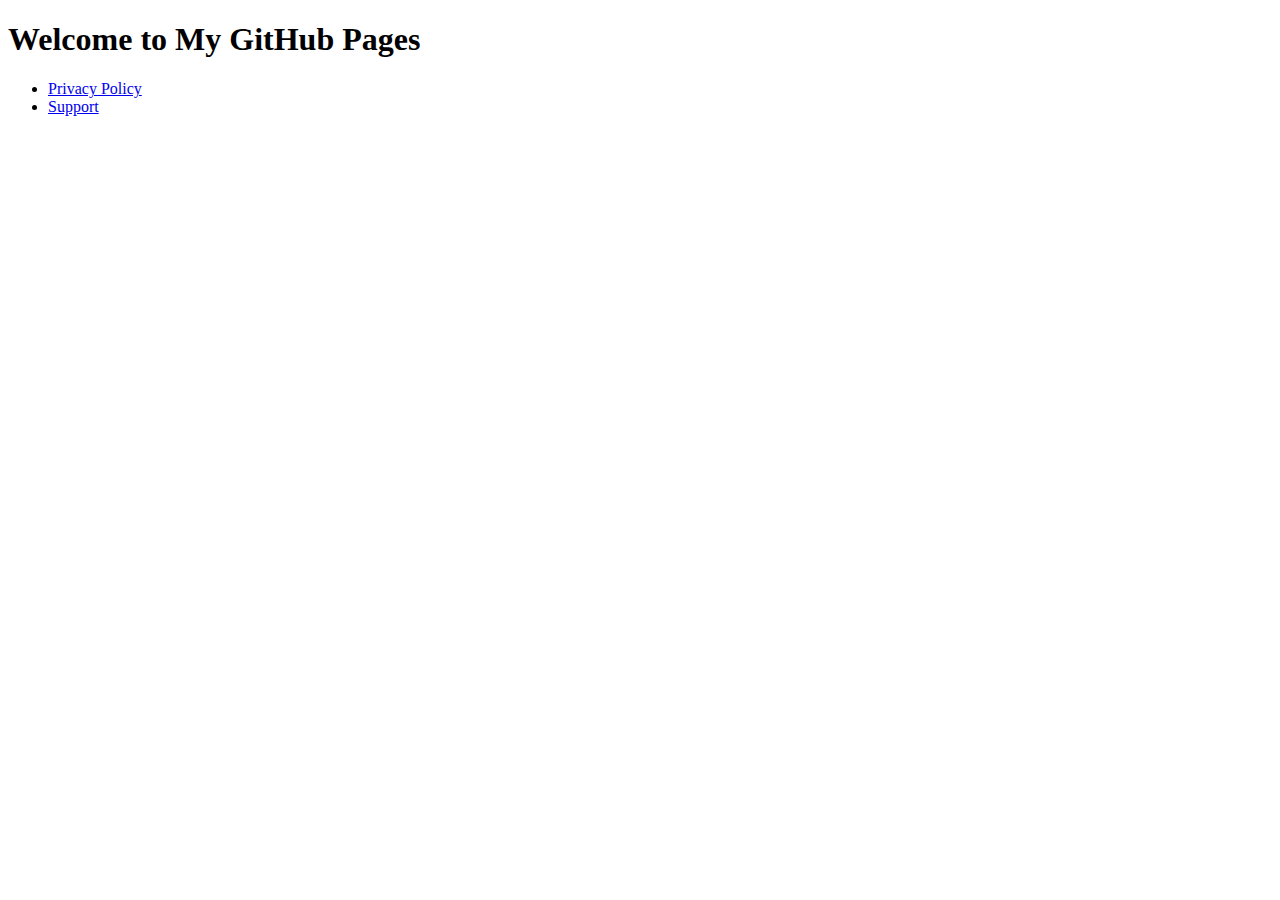
==== index.html @ 28d57e1f "Create index.html" ====
<!DOCTYPE html>
<html lang="en">
<head>
    <meta charset="UTF-8">
    <meta name="viewport" content="width=device-width, initial-scale=1.0">
    <title>Welcome to My GitHub Pages</title>
</head>
<body>
    <h1>Welcome to My GitHub Pages</h1>
    <ul>
        <li><a href="privacy-policy.html">Privacy Policy</a></li>
        <li><a href="support.html">Support</a></li>
    </ul>
</body>
</html>
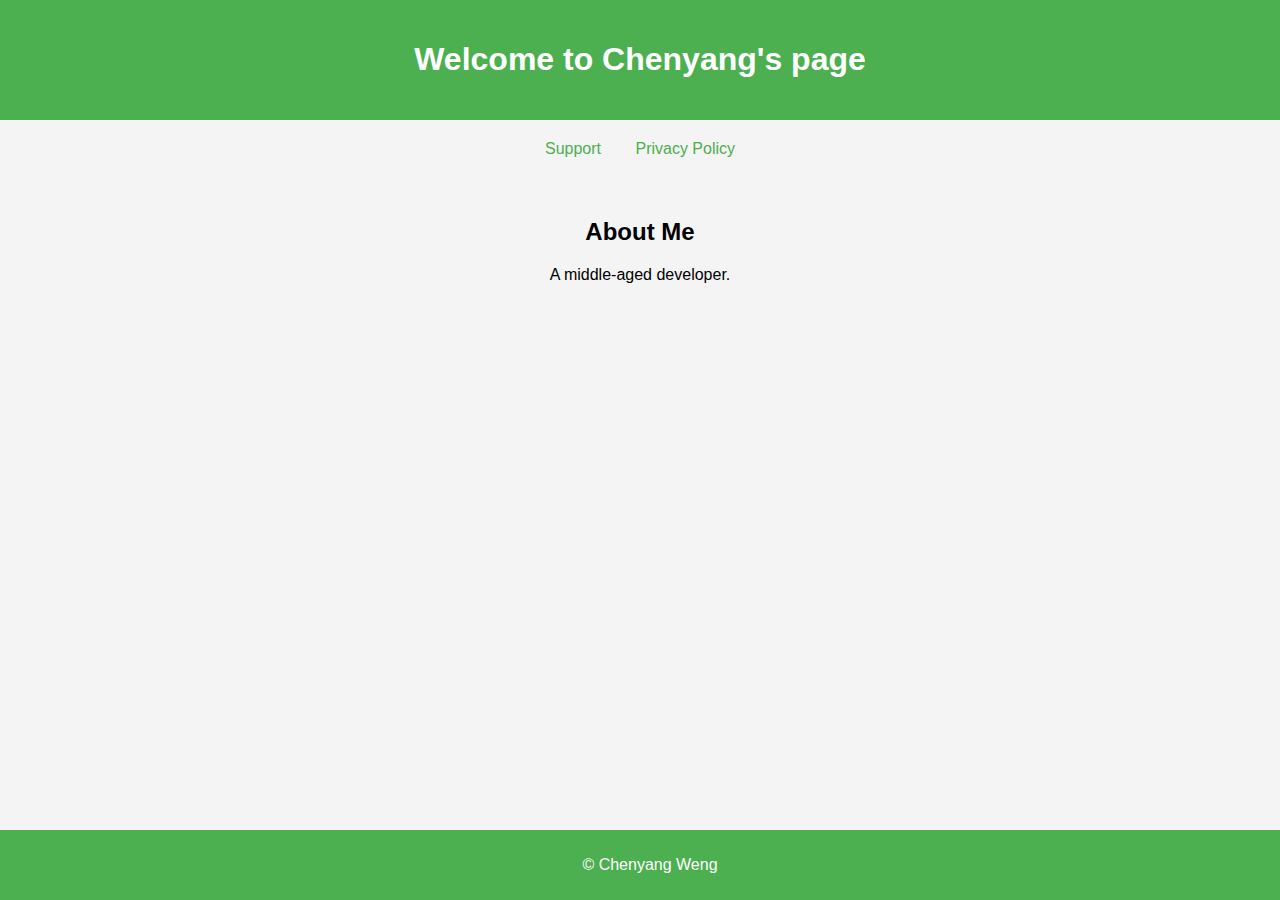
==== commit 26f8def5: "Reorganize page" ====
--- a/index.html
+++ b/index.html
@@ -3,13 +3,23 @@
 <head>
     <meta charset="UTF-8">
     <meta name="viewport" content="width=device-width, initial-scale=1.0">
-    <title>Welcome to My GitHub Pages</title>
+    <title>Welcome to Chenyang's page</title>
+    <link rel="stylesheet" href="css/styles.css">
 </head>
 <body>
-    <h1>Welcome to My GitHub Pages</h1>
-    <ul>
-        <li><a href="privacy-policy.html">Privacy Policy</a></li>
-        <li><a href="support.html">Support</a></li>
-    </ul>
+    <header>
+        <h1>Welcome to Chenyang's page</h1>
+    </header>
+    <nav>
+        <a href="common/support.html">Support</a>
+        <a href="common/privacy-policy.html">Privacy Policy</a>
+    </nav>
+    <section>
+        <h2>About Me</h2>
+        <p>A middle-aged developer.</p>
+    </section>
+    <footer>
+        <p>&copy; Chenyang Weng</p>
+    </footer>
 </body>
-</html>
+</html>--- a/css/styles.css
+++ b/css/styles.css
@@ -0,0 +1,34 @@
+body {
+    font-family: Arial, sans-serif;
+    margin: 0;
+    padding: 0;
+    background-color: #f4f4f4;
+}
+header {
+    background-color: #4CAF50;
+    color: white;
+    padding: 20px;
+    text-align: center;
+}
+nav {
+    margin: 20px;
+    text-align: center;
+}
+nav a {
+    margin: 0 15px;
+    text-decoration: none;
+    color: #4CAF50;
+}
+section {
+    padding: 20px;
+    text-align: center;
+}
+footer {
+    background-color: #4CAF50;
+    color: white;
+    padding: 10px;
+    text-align: center;
+    position: fixed;
+    width: 100%;
+    bottom: 0;
+}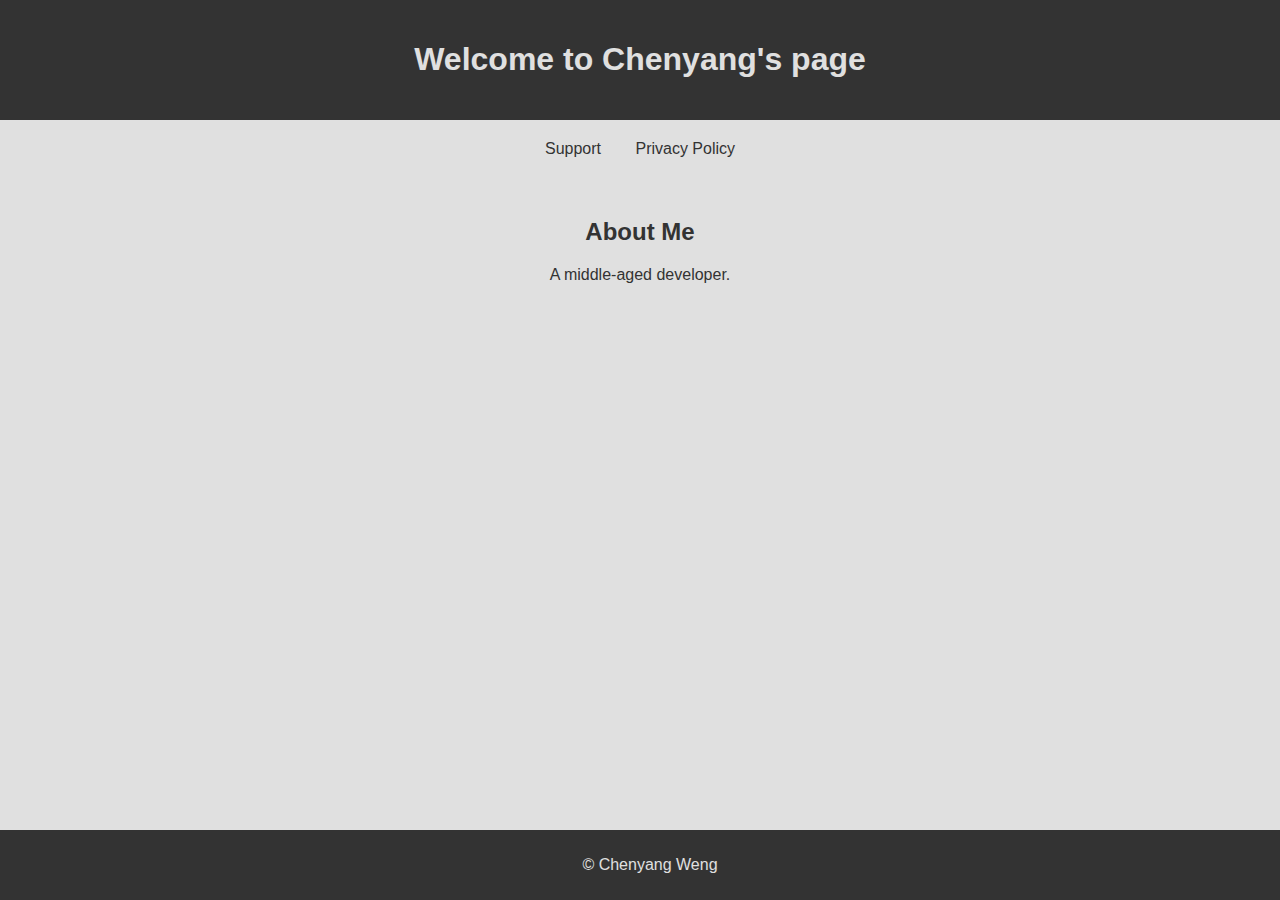
==== commit ef283080: "Use encoded mail address" ====
--- a/index.html
+++ b/index.html
@@ -1,11 +1,13 @@
 <!DOCTYPE html>
 <html lang="en">
+
 <head>
     <meta charset="UTF-8">
     <meta name="viewport" content="width=device-width, initial-scale=1.0">
     <title>Welcome to Chenyang's page</title>
     <link rel="stylesheet" href="css/styles.css">
 </head>
+
 <body>
     <header>
         <h1>Welcome to Chenyang's page</h1>
@@ -22,4 +24,5 @@
         <p>&copy; Chenyang Weng</p>
     </footer>
 </body>
+
 </html>--- a/css/styles.css
+++ b/css/styles.css
@@ -2,30 +2,36 @@
     font-family: Arial, sans-serif;
     margin: 0;
     padding: 0;
-    background-color: #f4f4f4;
+    background-color: #e0e0e0;
+    color: #333;
 }
+
 header {
-    background-color: #4CAF50;
-    color: white;
+    background-color: #333;
+    color: #e0e0e0;
     padding: 20px;
     text-align: center;
 }
+
 nav {
     margin: 20px;
     text-align: center;
 }
+
 nav a {
     margin: 0 15px;
     text-decoration: none;
-    color: #4CAF50;
+    color: #333;
 }
+
 section {
     padding: 20px;
     text-align: center;
 }
+
 footer {
-    background-color: #4CAF50;
-    color: white;
+    background-color: #333;
+    color: #e0e0e0;
     padding: 10px;
     text-align: center;
     position: fixed;
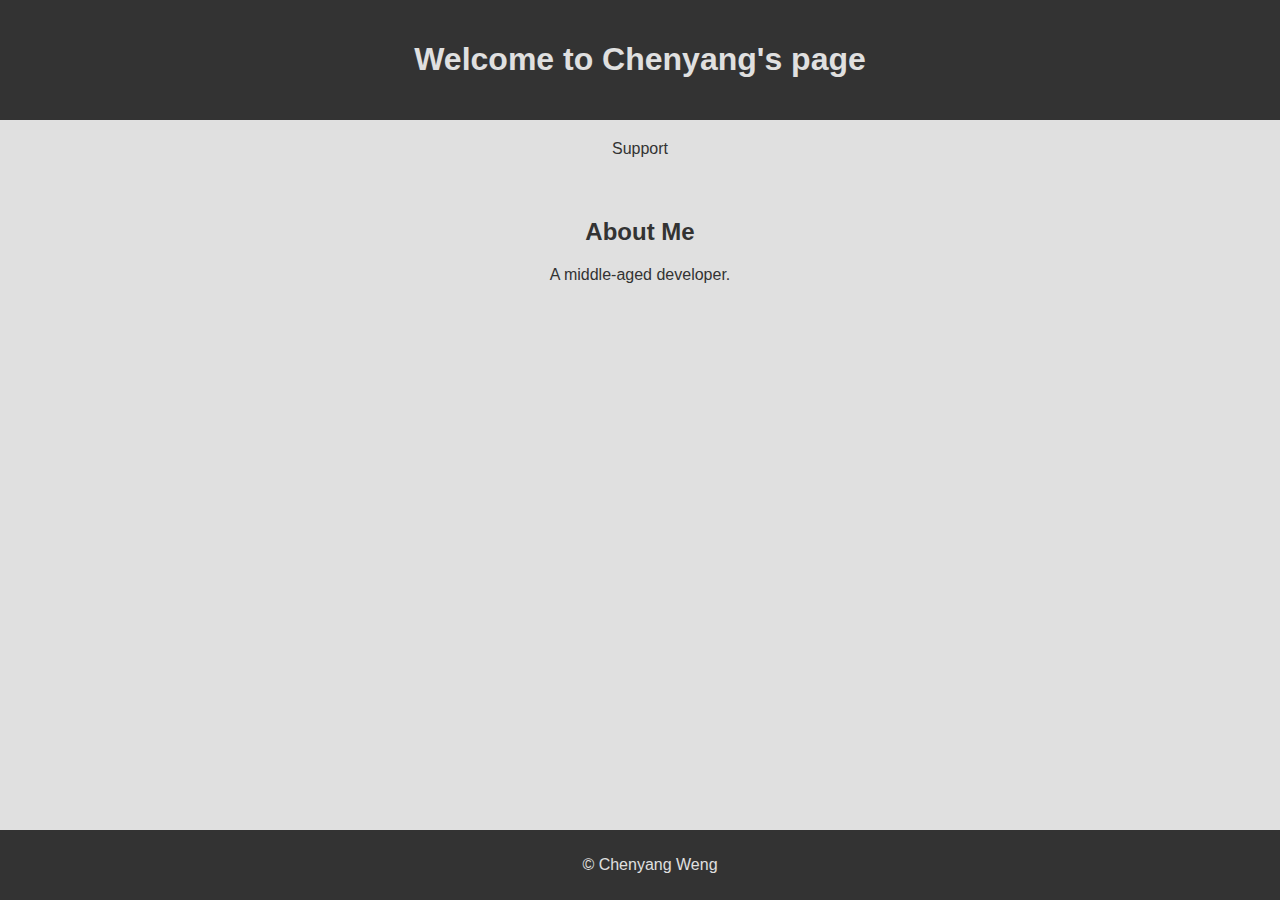
==== commit df33b237: "Update scanfusion privacy policy" ====
--- a/index.html
+++ b/index.html
@@ -14,7 +14,6 @@
     </header>
     <nav>
         <a href="common/support.html">Support</a>
-        <a href="common/privacy-policy.html">Privacy Policy</a>
     </nav>
     <section>
         <h2>About Me</h2>
--- a/css/styles.css
+++ b/css/styles.css
@@ -27,6 +27,7 @@
 section {
     padding: 20px;
     text-align: center;
+    margin-bottom: 80px;
 }
 
 footer {
